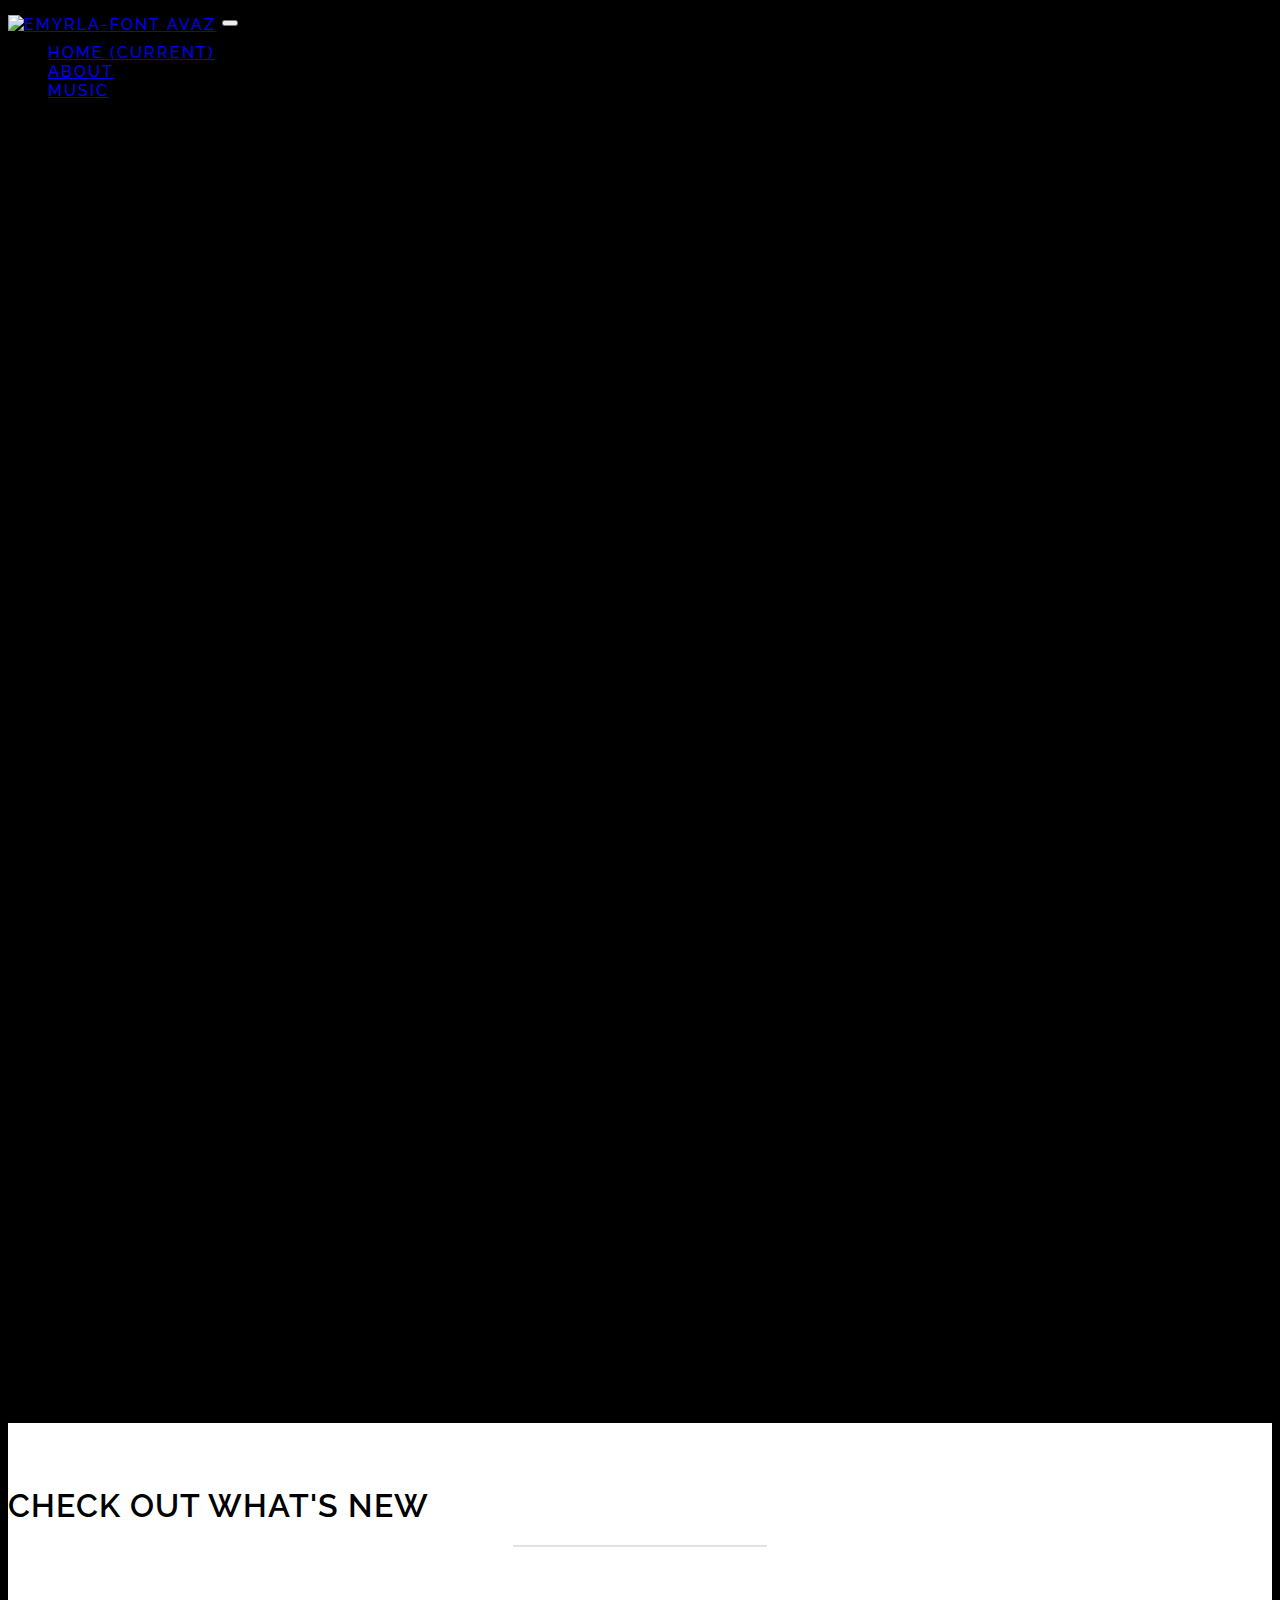
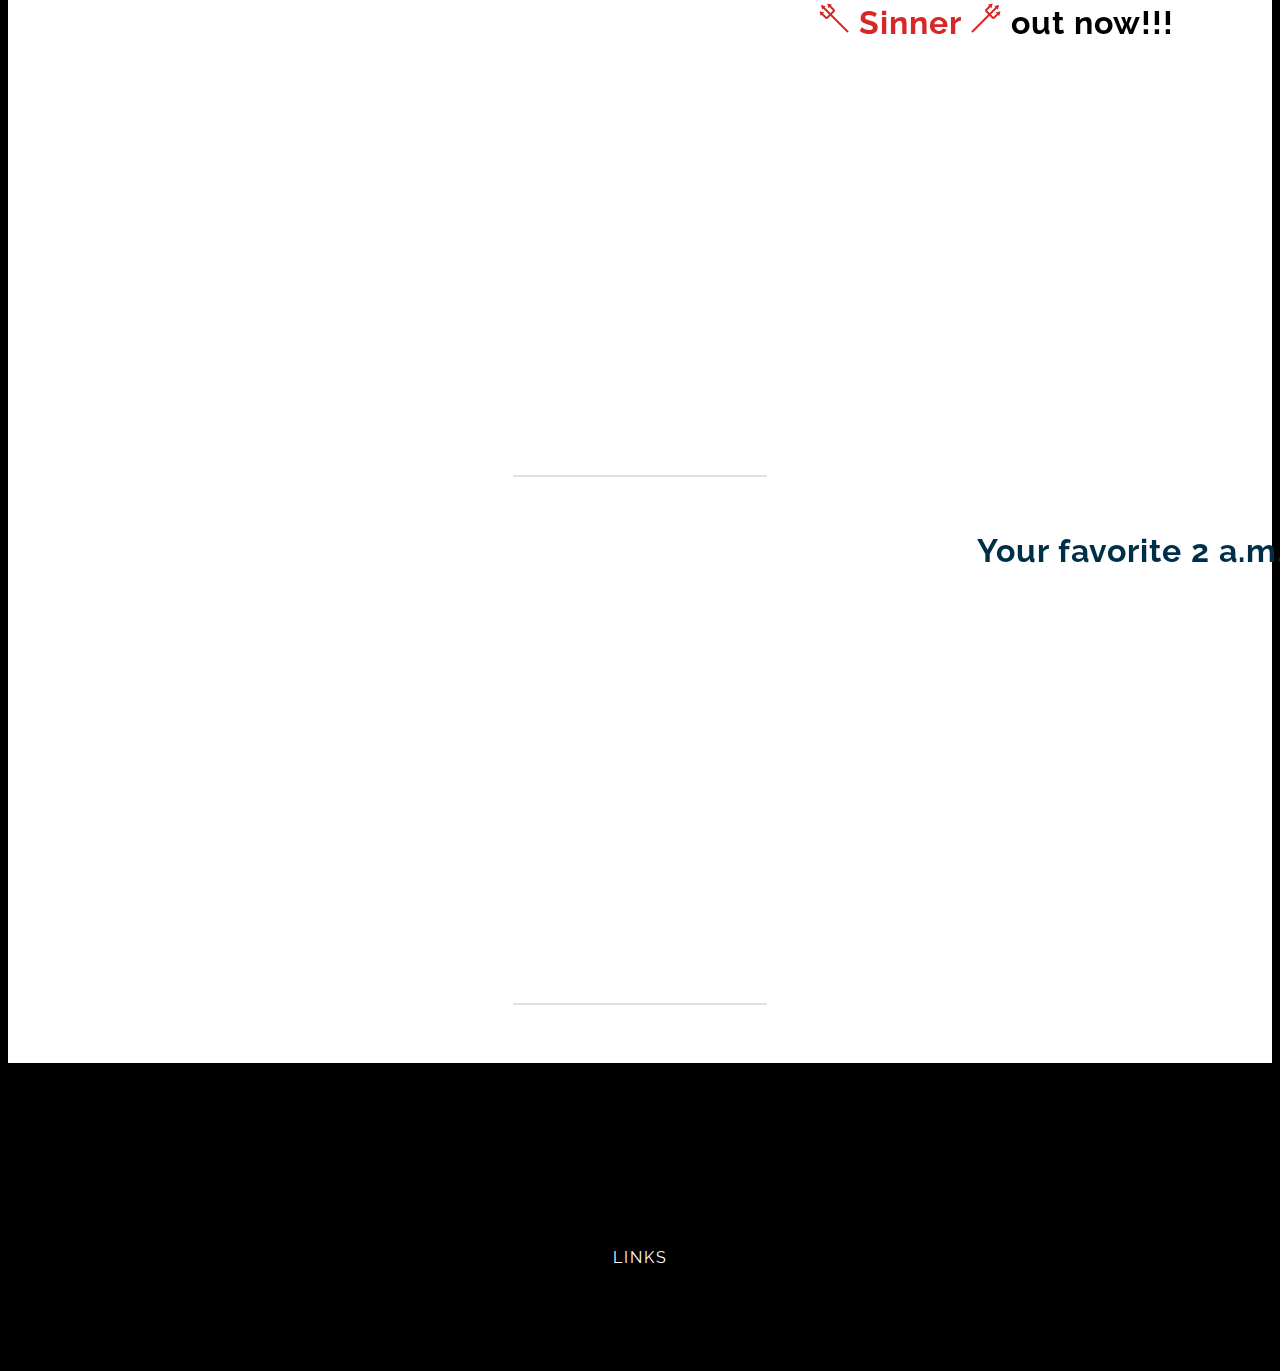
==== index.html @ 62ec9634 "Test" ====
<!DOCTYPE html>
<html lang="en">
  <head>
    <meta charset="UTF-8" />
    <meta name="viewport" content="width=device-width, initial-scale=1.0" />
    <title>AVAZ - Welcome</title>
    <link rel="icon" href="images/icons/triangles.png" />

    <!-- Bootstrap CDN -->
    <link
      rel="stylesheet"
      href="https://cdn.jsdelivr.net/npm/bootstrap@4.5.3/dist/css/bootstrap.min.css"
      integrity="sha384-TX8t27EcRE3e/ihU7zmQxVncDAy5uIKz4rEkgIXeMed4M0jlfIDPvg6uqKI2xXr2"
      crossorigin="anonymous"
    />
    <!-- Font -->
    <link rel="preconnect" href="https://fonts.gstatic.com" />
    <link
      href="https://fonts.googleapis.com/css2?family=Raleway:ital,wght@0,200;0,300;0,400;0,500;0,600;0,700;1,200;1,300;1,400&display=swap"
      rel="stylesheet"
    />
    <!-- Font Awesome CDN -->
    <link
      rel="stylesheet"
      href="https://use.fontawesome.com/releases/v5.15.1/css/all.css"
      integrity="sha384-vp86vTRFVJgpjF9jiIGPEEqYqlDwgyBgEF109VFjmqGmIY/Y4HV4d3Gp2irVfcrp"
      crossorigin="anonymous"
    />
    <!-- Animate on Scroll CDN -->
    <link rel="stylesheet" href="https://unpkg.com/aos@next/dist/aos.css" />
    <!-- CSS Stylesheet -->
    <link rel="stylesheet" href="avaz.css" />
  </head>

  <body>
    <!-- Header -->
    <header class="header">
      <div class="video-nav">
        <!-- Navbar -->
        <nav class="navbar navbar-expand-lg navbar-dark bg-dark fixed-top">
          <a class="navbar-brand ml-xl-4" href="#"
            ><img
              id="logo-header"
              src="https://fontmeme.com/permalink/201202/b362da5cac97f16ffaeb597921cedd52.png"
              alt="emyrla-font AVAZ"
              border="0"
          /></a>
          <button
            class="navbar-toggler"
            type="button"
            data-toggle="collapse"
            data-target="#navbarNavDropdown"
            aria-controls="navbarNavDropdown"
            aria-expanded="false"
            aria-label="Toggle navigation"
          >
            <span class="navbar-toggler-icon"></span>
          </button>
          <div class="collapse navbar-collapse" id="navbarNavDropdown">
            <ul class="navbar-nav">
              <li class="nav-item active">
                <a class="nav-link mr-xl-3" href="#"
                  >Home <span class="sr-only">(current)</span></a
                >
              </li>
              <li class="nav-item mx-xl-3">
                <a class="nav-link" href="about.html">About</a>
              </li>
              <li class="nav-item mx-xl-3">
                <a class="nav-link" href="music.html">Music</a>
              </li>
              <!-- <li class="nav-item mx-xl-3">
                <a class="nav-link" href="#">Contact</a>
              </li>
              <li class="nav-item dropdown">
                <a
                  class="nav-link dropdown-toggle"
                  href="#"
                  id="navbarDropdownMenuLink"
                  role="button"
                  data-toggle="dropdown"
                  aria-haspopup="true"
                  aria-expanded="false"
                >
                  Dropdown link
                </a>
                <div
                  class="dropdown-menu"
                  aria-labelledby="navbarDropdownMenuLink"
                >
                  <a class="dropdown-item" href="#">Action</a>
                  <a class="dropdown-item" href="#">Another action</a>
                  <a class="dropdown-item" href="#">Something else here</a>
                </div>
              </li> -->
            </ul>
            <!-- Navbar right -->
            <ul class="nav navbar-nav ml-auto">
              <li class="nav-item header-social-media">
                <a class="nav-link" href="#"
                  ><i class="fab fa-instagram fa-2x"></i
                ></a>
              </li>
              <li class="nav-item">
                <a class="nav-link" href="#"
                  ><i class="fab fa-spotify fa-2x"></i
                ></a>
              </li>
              <li class="nav-item">
                <a class="nav-link" href="#"
                  ><i class="fab fa-youtube fa-2x"></i
                ></a>
              </li>
            </ul>
          </div>
        </nav>

        <!-- Video -->
        <video
          width="300px"
          height="300px"
          autoplay
          loop
          muted
          src="videos/avaz_sinner.mp4"
          type="video/mov"
          playsinline
          preload="auto"
        ></video>
      </div>
    </header>

    <!-- Main Content -->
    <main class="main" id="main-index">
      <div class="container">
        <!-- News -->
        <section
          class="news shadow rounded"
          data-aos-duration="2000"
          data-aos-easing="ease-in-out"
        >
          <h1 class="text-center">Check out what's new</h1>
          <hr />
          <article class="sinner flexCenter">
            <h2 class="newsHeader text-center" data-aos="slide-left">
              <img src="images/icons/trident_left.png" class="tridents" /><span
                class="sinnerRed"
              >
                Sinner </span
              ><img src="images/icons/trident_right.png" class="tridents" /> out
              now!!!
            </h2>

            <iframe
              class="rounded shadow-lg"
              data-aos="slide-right"
              src="https://www.youtube.com/embed/OklrKMFAROg"
              frameborder="0"
              allow="accelerometer; clipboard-write; encrypted-media; gyroscope; picture-in-picture"
              allowfullscreen
            ></iframe>
            <hr />
          </article>
          <article class="lateNightLove flexCenter">
            <h2 class="newsHeader text-center" data-aos="slide-left">
              <span>
                Your favorite 2 a.m. mood <i class="far fa-moon"></i
              ></span>
              back at it again.
            </h2>
            <iframe
              class="rounded shadow-lg"
              data-aos="slide-right"
              src="https://www.youtube.com/embed/x6RuPqQ_GrY"
              frameborder="0"
              allow="accelerometer; clipboard-write; encrypted-media; gyroscope; picture-in-picture"
              allowfullscreen
            ></iframe>
            <hr />
          </article>
        </section>
      </div>
    </main>

    <footer class="footer">
      <div class="links-container">
        <p>Links</p>
      </div>
      <div class="footer-social-media">
        <a class="nav-link" href="#"><i class="fab fa-instagram fa-2x"></i></a>
        <a class="nav-link" href="#"><i class="fab fa-spotify fa-2x"></i></a>
        <a class="nav-link" href="#"><i class="fab fa-youtube fa-2x"></i></a>
      </div>
      <!-- Attributes -->
    </footer>

    <!-- JS Script -->
    <script src="avaz.js"></script>
    <!-- Bootstrap Scripts -->
    <script
      src="https://code.jquery.com/jquery-3.5.1.slim.min.js"
      integrity="sha384-DfXdz2htPH0lsSSs5nCTpuj/zy4C+OGpamoFVy38MVBnE+IbbVYUew+OrCXaRkfj"
      crossorigin="anonymous"
    ></script>
    <script
      src="https://cdn.jsdelivr.net/npm/bootstrap@4.5.3/dist/js/bootstrap.bundle.min.js"
      integrity="sha384-ho+j7jyWK8fNQe+A12Hb8AhRq26LrZ/JpcUGGOn+Y7RsweNrtN/tE3MoK7ZeZDyx"
      crossorigin="anonymous"
    ></script>
    <!-- Animate on Scroll Script -->
    <script src="https://unpkg.com/aos@next/dist/aos.js"></script>
    <script>
      AOS.init();
    </script>
  </body>
</html>
---- avaz.css ----
body {
  font-family: "Raleway", sans-serif;
  overflow-x: hidden;
  background-color: black;
}

/* Navbar */
.navbar {
  background-color: transparent !important;
  font-weight: 500;
  letter-spacing: 2px;
  text-transform: uppercase;
}

.nav-colored {
  /* background: linear-gradient(330deg, #3370cc, rgb(255, 81, 0)); */
  background: black !important;
  opacity: 0.94;
  padding-bottom: 20px;
}

#logo-header {
  width: 50%;
  position: relative;
  top: 7px;
  -webkit-transition: 0.5s all ease-in-out;
  transition: 0.5s all ease-in-out;
}

/* AVAZ-SINNER */
.video-nav {
  position: relative;
  width: 100%;
  background-color: black;
  overflow: hidden;
}

.video-nav video {
  width: 100%;
  height: 100%;
}

/* Main */
#main-index {
  background-color: black;
  padding-bottom: 50px;
}

/* News */
.news {
  /* background-color: rgb(233, 226, 188);  */
  background-color: white;
  padding-bottom: 50px;
  position: relative;
  top: -55px;
  -webkit-transition: 0.4s all ease-in-out;
  transition: 0.4s all ease-in-out;
}

h1 {
  text-transform: uppercase;
  font-weight: 600;
  padding-top: 5%;
  letter-spacing: 1px;
  -webkit-transition: 0.5s all ease-in-out;
  transition: 0.5s all ease-in-out;
}

.news hr {
  width: 20%;
  border: 1px solid #e6dfdf;
}

.sinnerRed {
  color: #d62828;
}

.tridents {
  width: 2rem;
  -webkit-transition: 0.6s all ease-in-out;
  transition: 0.6s all ease-in-out;
}

.newsHeader {
  font-size: 2rem;
  padding: 20px 0;
  letter-spacing: 1px;
  -webkit-transition: 0.6s all ease-in-out !important;
  transition: 0.6s all ease-in-out !important;
}

.news iframe {
  width: 70%;
  height: 350px;
  margin-bottom: 30px;
  -webkit-transition: 0.7s all ease-in-out !important;
  transition: 0.7s all ease-in-out !important;
}

.flexCenter {
  display: -webkit-box;
  display: -ms-flexbox;
  display: flex;
  -webkit-box-orient: vertical;
  -webkit-box-direction: normal;
      -ms-flex-direction: column;
          flex-direction: column;
  -webkit-box-pack: center;
      -ms-flex-pack: center;
          justify-content: center;
  -webkit-box-align: center;
      -ms-flex-align: center;
          align-items: center;
}

.lateNightLove span {
  color: #003049;
}

/* Media Queries */
/* ------ Small */
@media (max-width: 500px) {
  .video-nav video {
    margin-bottom: 15px;
  }
}

@media (max-width: 657px) {
  .navbar {
    background-color: black !important;
  }
  .video-nav video {
    margin-top: 50px;
  }
}

/* ------- Medium */
@media (max-width: 768px) {
  h1 {
    font-size: 25px;
  }
  .newsHeader {
    font-size: 20px;
  }
  .tridents {
    width: 1.5rem;
  }
}

@media (max-width: 977px) {
  .news {
    top: -30px;
  }
}

/* ----- Large */
@media (max-width: 992px) {
  .news iframe {
    width: 80%;
    height: 300px;
  }
  nav a img {
    margin-bottom: 15px;
  }
}

@media (max-width: 1071px) {
  .navbar-brand {
    width: 200px;
  }
}

@media (max-width: 1203px) {
  #logo-header {
    margin-left: 10%;
  }
}

/* ********************
_____ABOUT PAGE________
*********************** */
.about_body {
  background-image: url("https://images.unsplash.com/photo-1534364432722-54585249d766?ixid=MnwxMjA3fDB8MHxwaG90by1wYWdlfHx8fGVufDB8fHx8&ixlib=rb-1.2.1&auto=format&fit=crop&w=668&q=80");
  background-size: cover;
  background-repeat: no-repeat;
}

#main-about #main-container {
  background-color: white;
  margin-top: 10%;
  border-radius: 35% 5% !important;
}

#main-about #main-container .about-row img {
  width: 500px;
}

#main-about #main-container .about-row .about-text {
  color: #6d6c6b;
  letter-spacing: 0.05rem;
  text-align: justify;
  padding: 0 40px;
}

#main-about #main-container .about-row .about-text h2 {
  text-transform: uppercase;
  letter-spacing: 1px;
}

#main-about #main-container .about-row .about-text .soundwave-box {
  display: -webkit-box;
  display: -ms-flexbox;
  display: flex;
  -webkit-box-pack: center;
      -ms-flex-pack: center;
          justify-content: center;
}

#main-about #main-container .about-row .about-text .soundwave-box .soundwave-icon {
  width: 15%;
}

@media only screen and (max-width: 536px) {
  .about_body {
    background-image: none;
    background-color: white;
  }
  #main-container {
    padding: 0px;
    -webkit-box-shadow: none !important;
            box-shadow: none !important;
  }
  #main-container .rounded {
    margin-top: 50px;
    margin-left: 0px;
    width: 100% !important;
  }
  #row1 {
    padding: 0 !important;
    width: 100%;
    margin: 0 auto;
  }
  #row2 {
    padding: 0 !important;
    width: 100%;
    margin: 0 auto;
  }
}

@media only screen and (max-width: 768px) {
  #main-container .rounded {
    width: inherit !important;
  }
}

@media only screen and (max-width: 992px) and (min-width: 769px) {
  #main-container .rounded {
    margin-left: 50px;
  }
}

@media only screen and (max-width: 1220px) {
  #main-container .about-row {
    display: -webkit-box;
    display: -ms-flexbox;
    display: flex;
    -webkit-box-orient: vertical;
    -webkit-box-direction: normal;
        -ms-flex-direction: column;
            flex-direction: column;
  }
  #main-container .about-row .about-text h2 {
    padding-top: 50px;
  }
  #main-container .about-row .about-text .soundwave-icon {
    padding-bottom: 10px;
  }
}

/* ********************
_____MUSIC PAGE________
*********************** */
#oceanwaves-video {
  width: 100%;
  opacity: 0.8;
}

#main-music {
  position: absolute;
  top: 50%;
  left: 50%;
  -webkit-transform: translate(-50%, -50%);
          transform: translate(-50%, -50%);
  display: -webkit-box;
  display: -ms-flexbox;
  display: flex;
  -webkit-box-orient: vertical;
  -webkit-box-direction: reverse;
      -ms-flex-direction: column-reverse;
          flex-direction: column-reverse;
}

#main-music #listen-box {
  border-radius: 5px;
}

@media only screen and (max-width: 500px) {
  #oceanwaves-video {
    opacity: 0.4;
  }
  #main-music {
    top: 30%;
  }
}

@media only screen and (max-width: 644px) {
  #oceanwaves-video {
    margin-top: 50px;
  }
  #main-music {
    top: 40%;
  }
}

@media only screen and (max-width: 776px) {
  #main-music {
    top: 40%;
  }
}

@media only screen and (max-width: 1100px) {
  #oceanwaves-video {
    width: 90%;
    height: 120%;
  }
}

@media only screen and (max-width: 1270px) {
  #oceanwaves-video {
    width: 115%;
  }
}

.footer {
  background-color: black;
  margin-top: 50px;
  padding-bottom: 50px;
}

.footer .links-container p {
  color: white;
  text-align: center;
  padding: 30px;
  text-transform: uppercase;
  font-size: 1rem;
  letter-spacing: 2px;
}

.footer .footer-social-media {
  display: -webkit-box;
  display: -ms-flexbox;
  display: flex;
  width: 100%;
  -webkit-box-pack: center;
      -ms-flex-pack: center;
          justify-content: center;
}

.footer .footer-social-media a {
  color: white;
}
/*# sourceMappingURL=avaz.css.map */
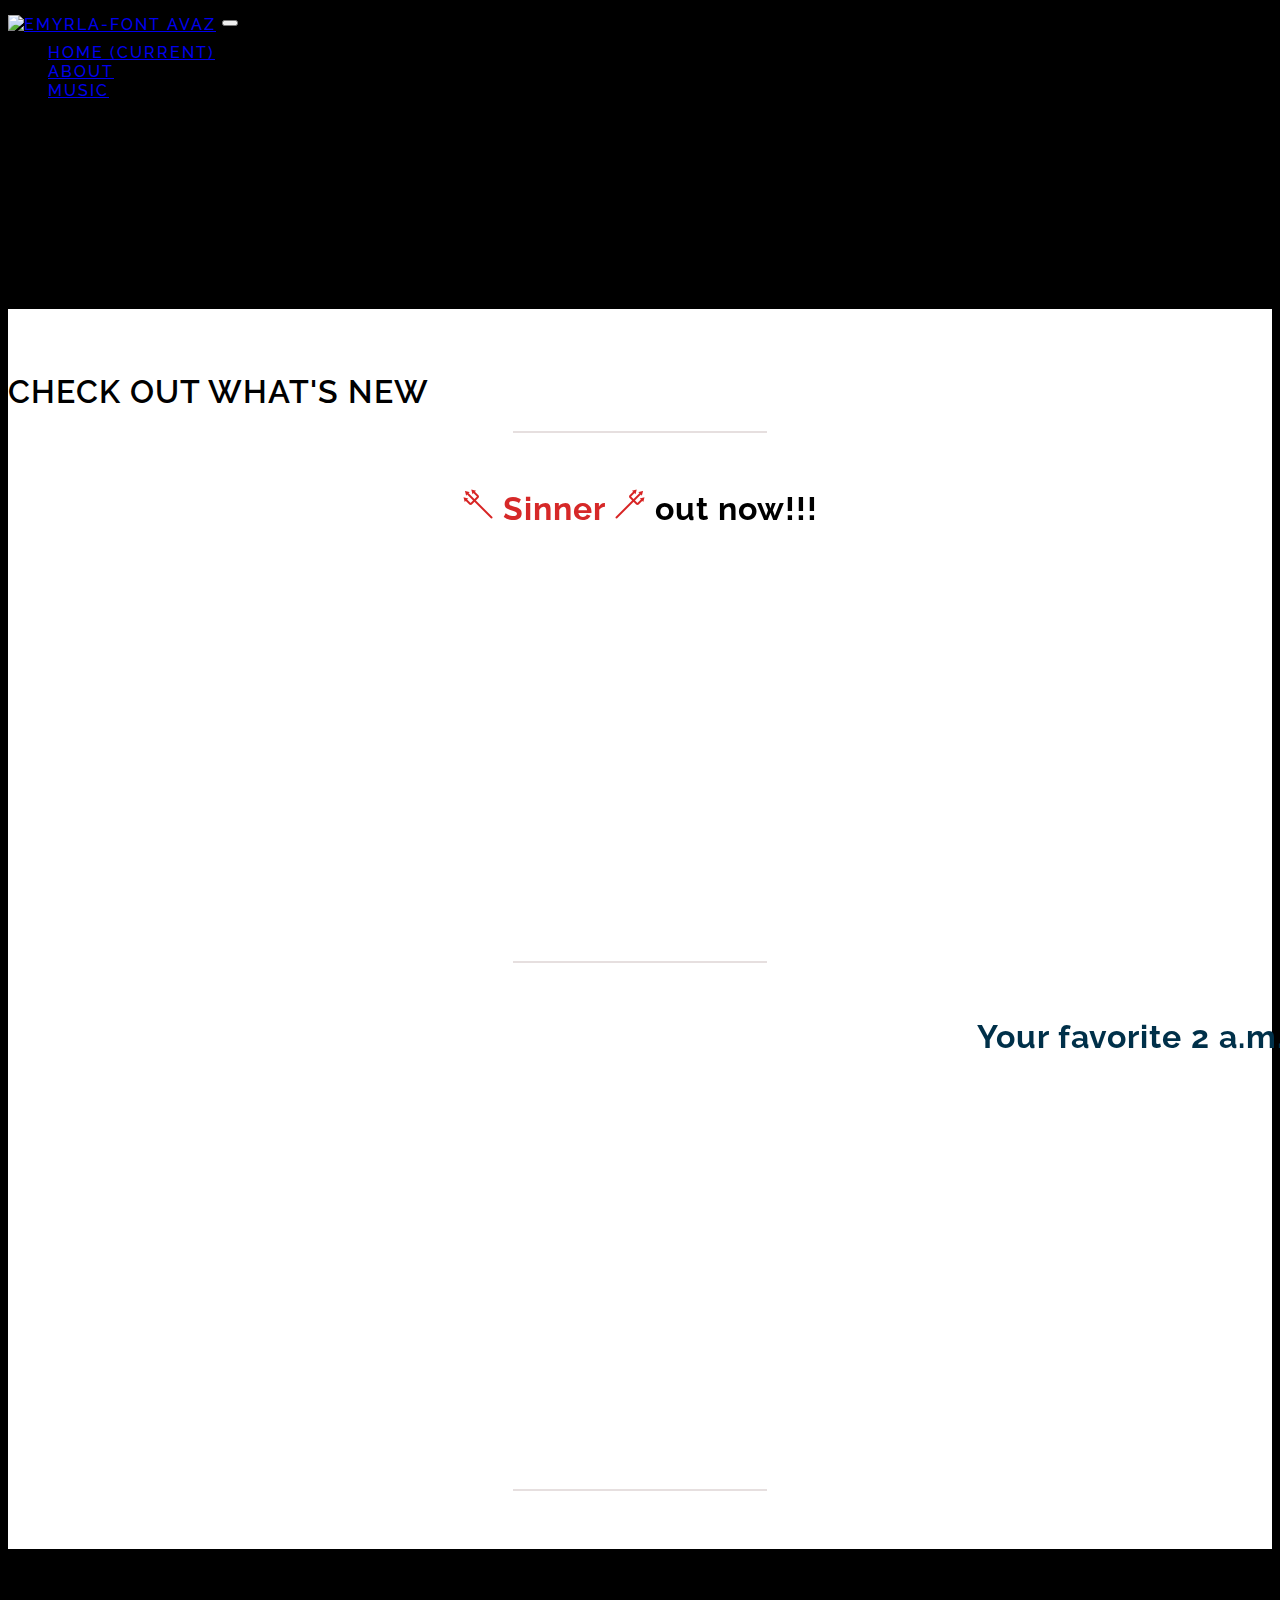
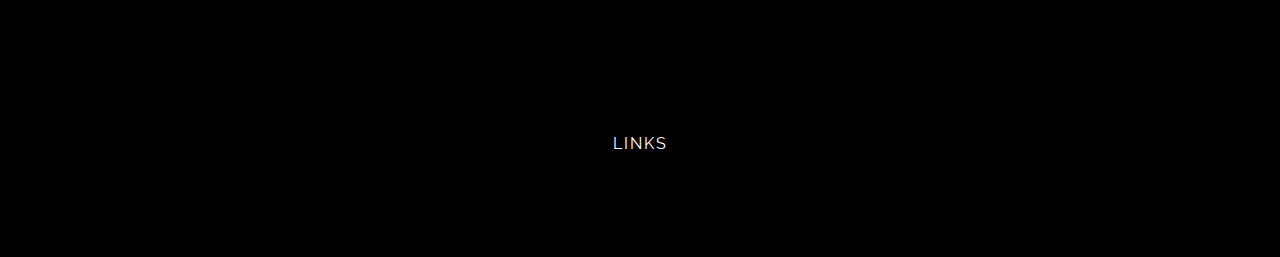
==== commit fafcb0a9: "Test" ====
--- a/index.html
+++ b/index.html
@@ -117,8 +117,6 @@
 
         <!-- Video -->
         <video
-          width="300px"
-          height="300px"
           autoplay
           loop
           muted
@@ -127,6 +125,7 @@
           playsinline
           preload="auto"
         ></video>
+        <!-- <iframe src="videos/avaz_sinner.mp4" ></iframe> -->
       </div>
     </header>
 
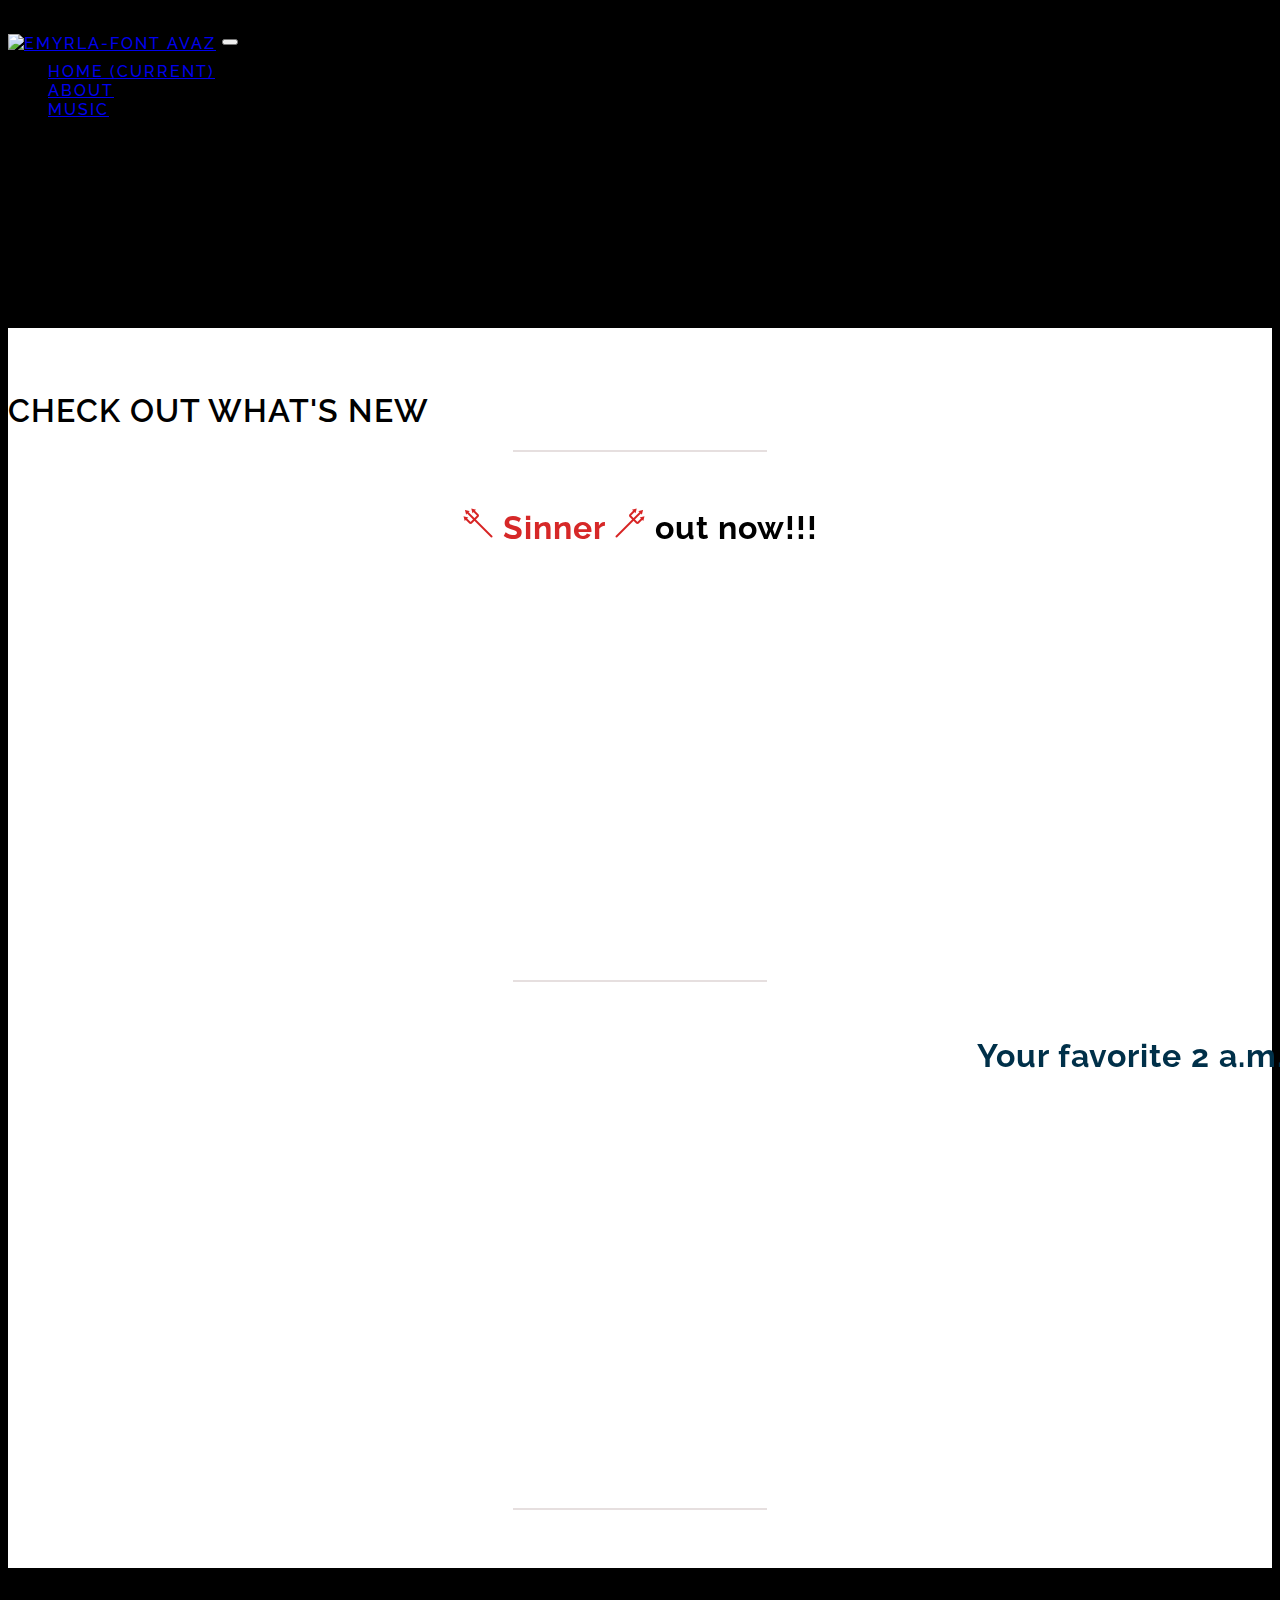
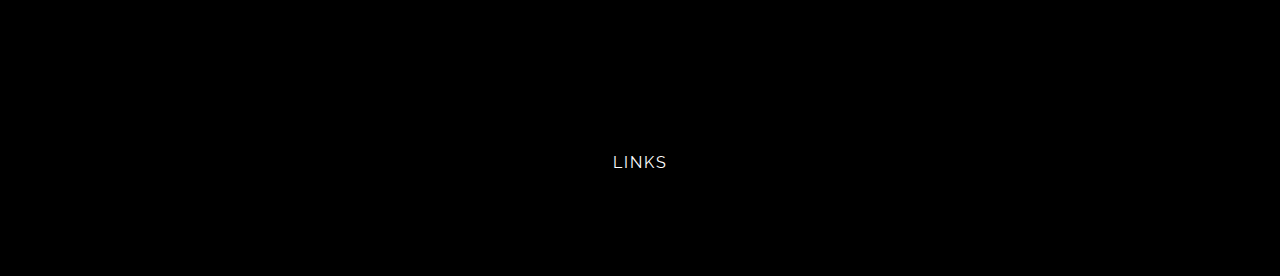
==== commit 15ca1a66: "New Design music.html" ====
--- a/index.html
+++ b/index.html
@@ -18,6 +18,15 @@
     <link
       href="https://fonts.googleapis.com/css2?family=Raleway:ital,wght@0,200;0,300;0,400;0,500;0,600;0,700;1,200;1,300;1,400&display=swap"
       rel="stylesheet"
+      <link
+      rel="preconnect"
+      href="https://fonts.googleapis.com"
+    />
+    <link rel="preconnect" href="https://fonts.gstatic.com" crossorigin />
+    <link
+      href="https://fonts.googleapis.com/css2?family=Playfair+Display&display=swap"
+      rel="stylesheet"
+    />
     />
     <!-- Font Awesome CDN -->
     <link
@@ -97,17 +106,26 @@
             <!-- Navbar right -->
             <ul class="nav navbar-nav ml-auto">
               <li class="nav-item header-social-media">
-                <a class="nav-link" href="#"
+                <a
+                  class="nav-link"
+                  href="https://www.instagram.com/arminlovewiththecoco/?hl=en"
+                  target="/blank"
                   ><i class="fab fa-instagram fa-2x"></i
                 ></a>
               </li>
               <li class="nav-item">
-                <a class="nav-link" href="#"
+                <a
+                  class="nav-link"
+                  href="https://open.spotify.com/artist/2hbaWrQ8coSjBt7xOXqIPU?si=EGaqSQaHTPegHG1nuIBgIg&dl_branch=1"
+                  target="/blank"
                   ><i class="fab fa-spotify fa-2x"></i
                 ></a>
               </li>
               <li class="nav-item">
-                <a class="nav-link" href="#"
+                <a
+                  class="nav-link"
+                  href="https://www.youtube.com/channel/UCou4qTmBI0Mcl3XHVcPzS-g/featured"
+                  target="/blank"
                   ><i class="fab fa-youtube fa-2x"></i
                 ></a>
               </li>
@@ -116,16 +134,17 @@
         </nav>
 
         <!-- Video -->
-        <video
-          autoplay
-          loop
-          muted
-          src="videos/avaz_sinner.mp4"
-          type="video/mov"
-          playsinline
-          preload="auto"
-        ></video>
-        <!-- <iframe src="videos/avaz_sinner.mp4" ></iframe> -->
+        <div id="videodiv">
+          <!-- <video
+            autoplay
+            loop
+            muted
+            src="videos/avaz_sinner.mp4"
+            type="video/mov"
+            playsinline
+            preload="auto"
+          ></video> -->
+        </div>
       </div>
     </header>
 
@@ -186,9 +205,24 @@
         <p>Links</p>
       </div>
       <div class="footer-social-media">
-        <a class="nav-link" href="#"><i class="fab fa-instagram fa-2x"></i></a>
-        <a class="nav-link" href="#"><i class="fab fa-spotify fa-2x"></i></a>
-        <a class="nav-link" href="#"><i class="fab fa-youtube fa-2x"></i></a>
+        <a
+          class="nav-link"
+          href="https://www.instagram.com/arminlovewiththecoco/?hl=en"
+          target="/blank"
+          ><i class="fab fa-instagram fa-2x"></i
+        ></a>
+        <a
+          class="nav-link"
+          href="https://open.spotify.com/artist/2hbaWrQ8coSjBt7xOXqIPU?si=EGaqSQaHTPegHG1nuIBgIg&dl_branch=1"
+          target="/blank"
+          ><i class="fab fa-spotify fa-2x"></i
+        ></a>
+        <a
+          class="nav-link"
+          href="https://www.youtube.com/channel/UCou4qTmBI0Mcl3XHVcPzS-g/featured"
+          target="/blank"
+          ><i class="fab fa-youtube fa-2x"></i
+        ></a>
       </div>
       <!-- Attributes -->
     </footer>
@@ -213,3 +247,18 @@
     </script>
   </body>
 </html>
+<!-- JS Code to load video after the page is loaded -->
+<script>
+  window.onload = function () {
+    let video = document.getElementById("videodiv");
+    video.innerHTML = `<video
+            autoplay
+            loop
+            muted
+            src="videos/avaz_sinner.mp4"
+            type="video/mov"
+            playsinline
+            preload="auto"
+          ></video>`;
+  };
+</script>
--- a/avaz.css
+++ b/avaz.css
@@ -280,9 +280,20 @@
 /* ********************
 _____MUSIC PAGE________
 *********************** */
-#oceanwaves-video {
-  width: 100%;
-  opacity: 0.8;
+.music_body {
+  background-image: url("images/Music/music-content-soon.png");
+  background-repeat: repeat;
+  background-size: cover;
+  background-position: center;
+  padding-top: 50%;
+}
+
+.music_body h1 {
+  font-family: "Playfair Display", serif;
+  color: white;
+  text-align: center;
+  font-size: 3em;
+  letter-spacing: 0.5rem;
 }
 
 #main-music {
@@ -304,40 +315,39 @@
   border-radius: 5px;
 }
 
+@media only screen and (max-width: 450px) {
+  #main-music {
+    position: absolute;
+    top: 30% !important;
+    left: 50%;
+  }
+  .music_body h1 {
+    margin-top: 100px;
+    font-size: 2rem;
+  }
+}
+
 @media only screen and (max-width: 500px) {
-  #oceanwaves-video {
-    opacity: 0.4;
+  #footer-music {
+    background-color: transparent;
+  }
+  .music_body h1 {
+    padding-top: 130px;
+  }
+  .music_body .navbar {
+    background-color: transparent !important;
+    position: absolute !important;
+  }
+}
+
+@media only screen and (max-width: 1024px) {
+  #footer-music {
+    background-color: transparent;
   }
   #main-music {
-    top: 30%;
-  }
-}
-
-@media only screen and (max-width: 644px) {
-  #oceanwaves-video {
-    margin-top: 50px;
-  }
-  #main-music {
-    top: 40%;
-  }
-}
-
-@media only screen and (max-width: 776px) {
-  #main-music {
-    top: 40%;
-  }
-}
-
-@media only screen and (max-width: 1100px) {
-  #oceanwaves-video {
-    width: 90%;
-    height: 120%;
-  }
-}
-
-@media only screen and (max-width: 1270px) {
-  #oceanwaves-video {
-    width: 115%;
+    position: absolute;
+    top: 25%;
+    left: 50%;
   }
 }
 
